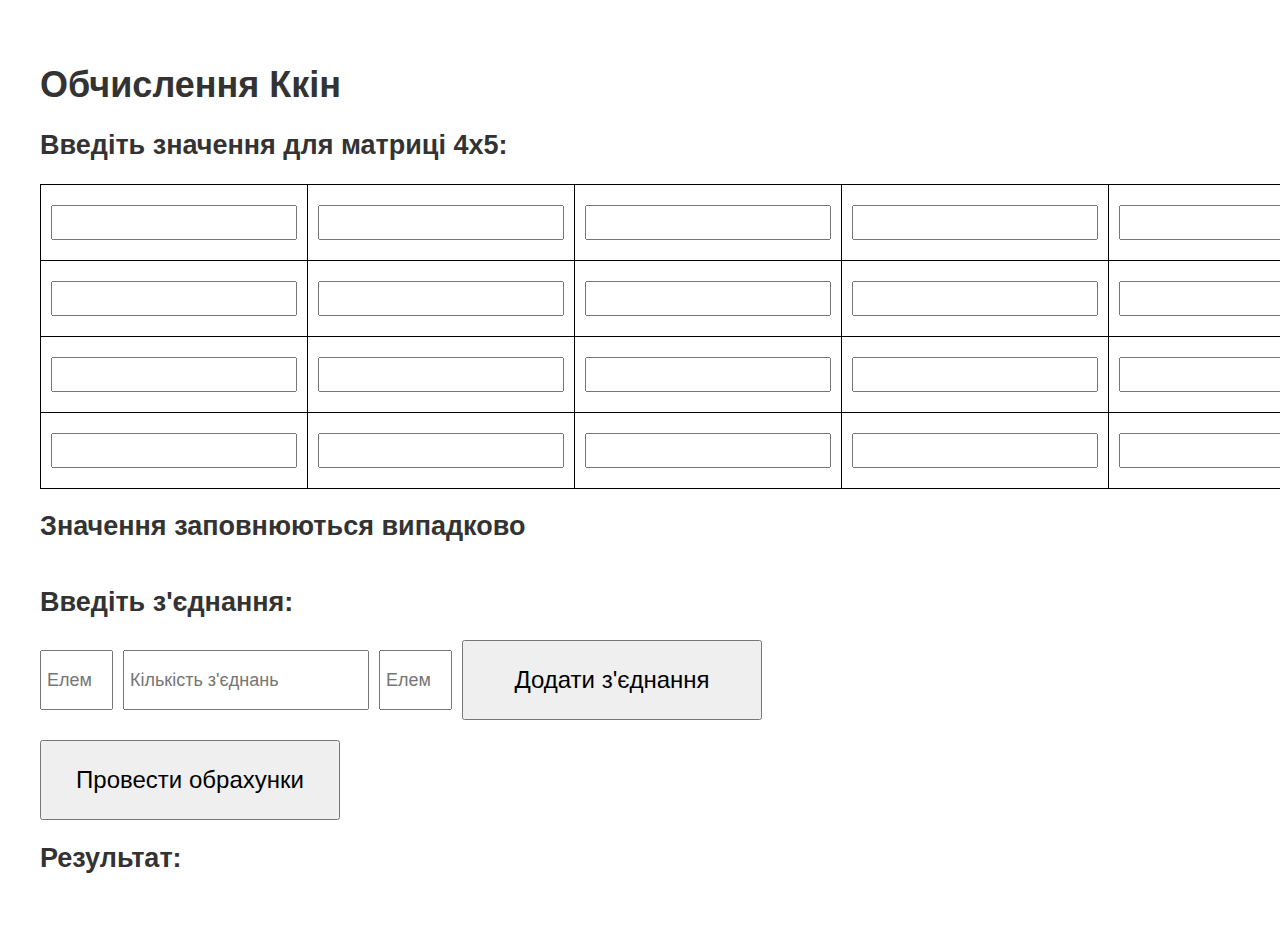
==== html/laba2.html @ dbde9896 "laab2" ====
<!DOCTYPE html>
<html lang="en">
<head>
    <meta charset="UTF-8">
    <meta name="viewport" content="width=device-width, initial-scale=1.0">
    <title>Обчислення Ккін</title>
    <link rel="stylesheet" href="../css/styleLaba2.css">
</head>
<body>
    <h1>Обчислення Ккін</h1>

    <div class="input-container">
        <h2>Введіть значення для матриці 4x5:</h2>
        <table id="matrix">
            <!-- Генерація форми матриці 4x5 -->
        </table>
        <h2>Значення заповнюються випадково</h2>
        <table id="random-matrix">
            <!-- Генерація форми матриці 4x5 -->
        </table>

        <h2>Введіть з'єднання:</h2>
        <div class="subMain containerRelations">
            <div class="container-relations">
                <div class="input-box">
                    <input id="relation1" type="number" class="number-input" min="1" max="12" placeholder="Елемент 1" />
                    <input id="relation" type="number" class="number-input relationNumber" min="1" placeholder="Кількість з'єднань" />
                    <input id="relation2" type="number" class="number-input" min="1" max="12" placeholder="Елемент 2" />
                    <button id="add-relation" class="add-relation">Додати з'єднання</button>
                </div>
                <ul id="relation-list"></ul>
            </div>
        </div>

        <button class="calculate-btn">Провести обрахунки</button>
    </div>

    <div class="result-container">
        <h2>Результат:</h2>
        <p id="result"></p>
    </div>

    <script src="../js/scriptLaba2.js"></script>
</body>
</html>
---- css/styleLaba2.css ----
body {
    font-family: Arial, sans-serif;
    margin: 20px;
    padding: 20px;
    font-size: 18px;
}

h1, h2 {
    color: #333;
}

input {
    margin: 10px 0;
    padding: 5px;
    font-size: 18px;
}

button {
    padding: 10px 15px;
    width: 300px;
    height:80px;
    font-size: 24px;
}

table {
    margin: 20px 0;
}

table, th, td {
    border: 1px solid black;
    border-collapse: collapse;
    padding: 10px;
}

.result-container {
    margin-top: 20px;
}

.result-container p {
    font-size: 1.2em;
    font-weight: bold;
}

.containerRelations {
    margin: 20px 0;
}

.input-box {
    display: flex;
    gap: 10px;
}

ul {
    margin-top: 10px;
}

ul li {
    list-style-type: none;
    margin: 5px 0;
}
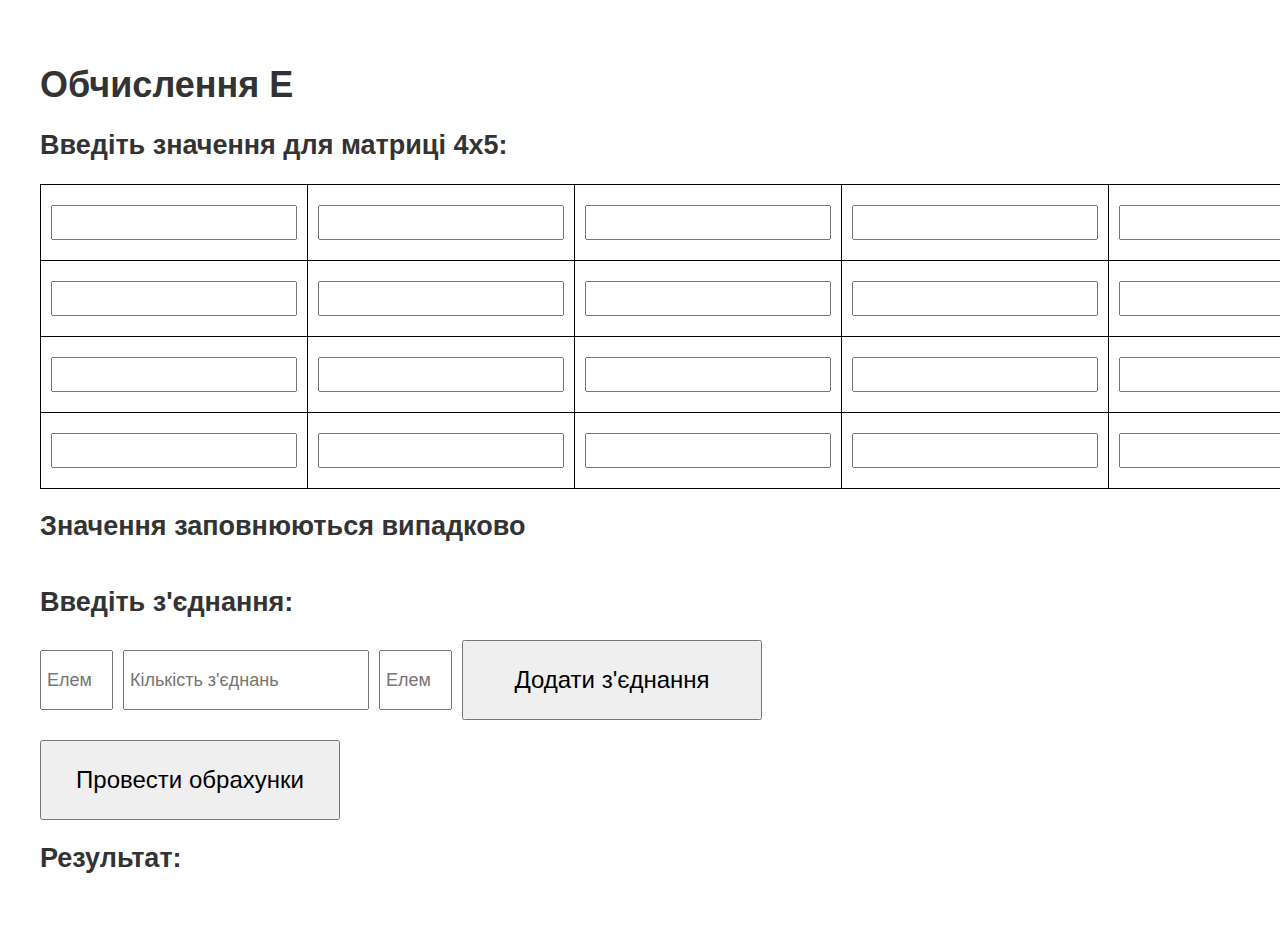
==== commit 92b6eadd: "fix" ====
--- a/html/laba2.html
+++ b/html/laba2.html
@@ -3,11 +3,11 @@
 <head>
     <meta charset="UTF-8">
     <meta name="viewport" content="width=device-width, initial-scale=1.0">
-    <title>Обчислення Ккін</title>
+    <title>Laba2</title>
     <link rel="stylesheet" href="../css/styleLaba2.css">
 </head>
 <body>
-    <h1>Обчислення Ккін</h1>
+    <h1>Обчислення E</h1>
 
     <div class="input-container">
         <h2>Введіть значення для матриці 4x5:</h2>
